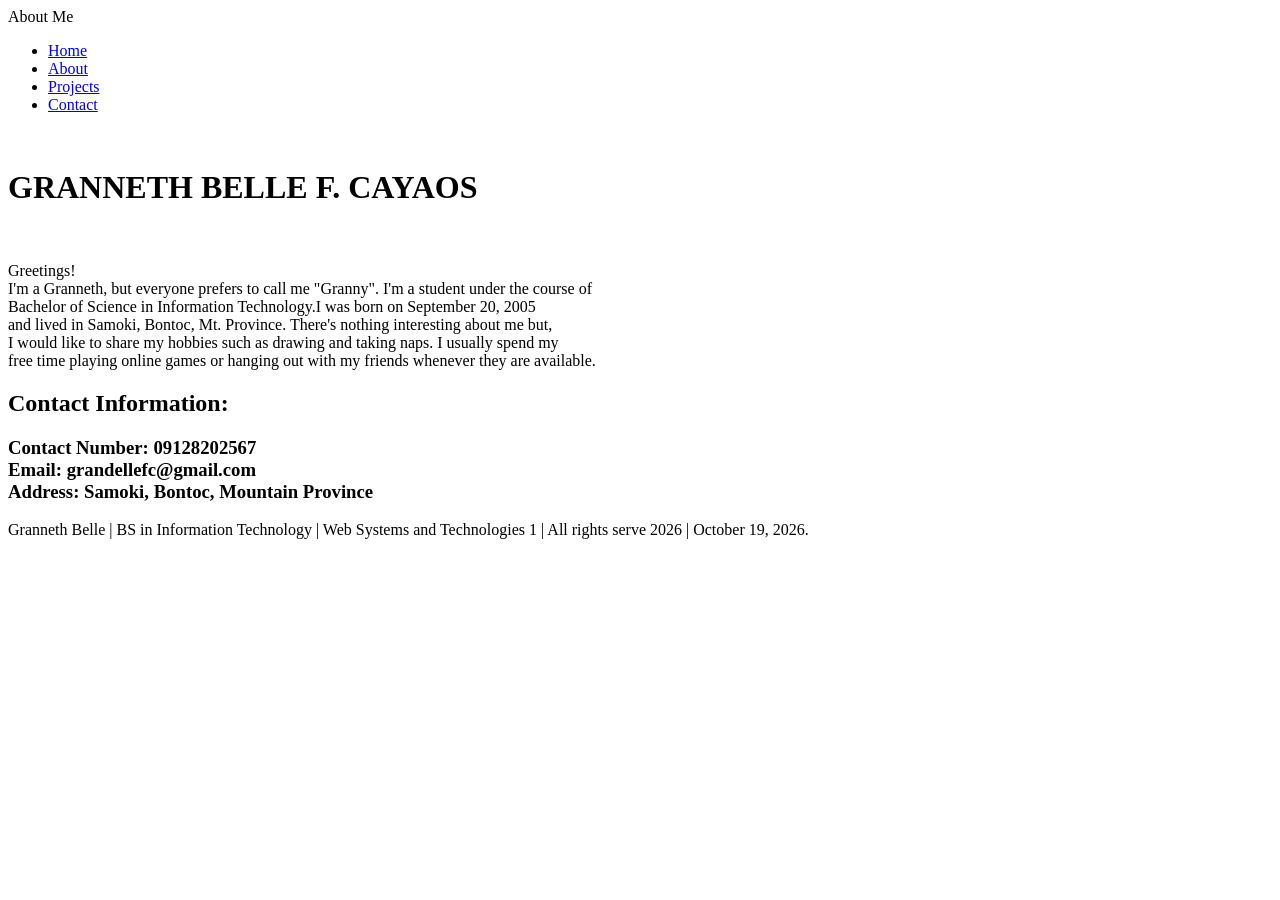
==== about.html @ 3c246092 "Add files via upload" ====
<!DOCTYPE html>
<html lang="en">
<head>
    <meta charset="UTF-8">
    <meta name="viewport" content="width=device-width, initial-scale=1.0">
    <title>Portfolio</title>
    <link rel="stylesheet" href="CSS/about.css"> <!--link to my css-->
</head>
<body>
    <main>
        <header>
        <div class="Logo">
            <span>About Me</span>
        </div>
        <nav class="navigation">
            <ul>
                <li><a href="profile.html">Home</a></li>
                <li><a href="about.html">About</a></li>
                <li><a href="projects.html">Projects</a></li>
                <li><a href="contact.html">Contact</a></li>
            </ul>
        </nav>
    </header>

        <img src="Images/1742978425971.jpg" alt="">
        <h1>GRANNETH BELLE F. CAYAOS</h1><br>

        <p>Greetings! <br> <!--Short info about self-->
            I'm a Granneth, but everyone prefers to call me "Granny". I'm a student under the course of <br>
            Bachelor of Science in Information Technology.I was born on September 20, 2005 <br> and lived in 
            Samoki, Bontoc, Mt. Province. There's nothing interesting about me but,<br> I would like to share 
            my hobbies such as drawing and taking naps. I usually spend my <br> free time playing online games
            or hanging out with my friends whenever they are available.
        </p> 

        <div class="contact-info"> <!--contact info-->
            <h2 class="title"> Contact Information:</h2>
            <div class="details">
               <h3>
                Contact Number: 09128202567 <br>
                Email: grandellefc@gmail.com <br>
                Address: Samoki, Bontoc, Mountain Province <br>
            </h3> 
            </div>
        </div> 

    </main>
         <footer>
            Granneth Belle |
            BS in Information Technology |
            Web Systems and Technologies 1 |
            All rights serve 2026 |
            October 19, 2026.
        </footer>
    
</body>
</html>
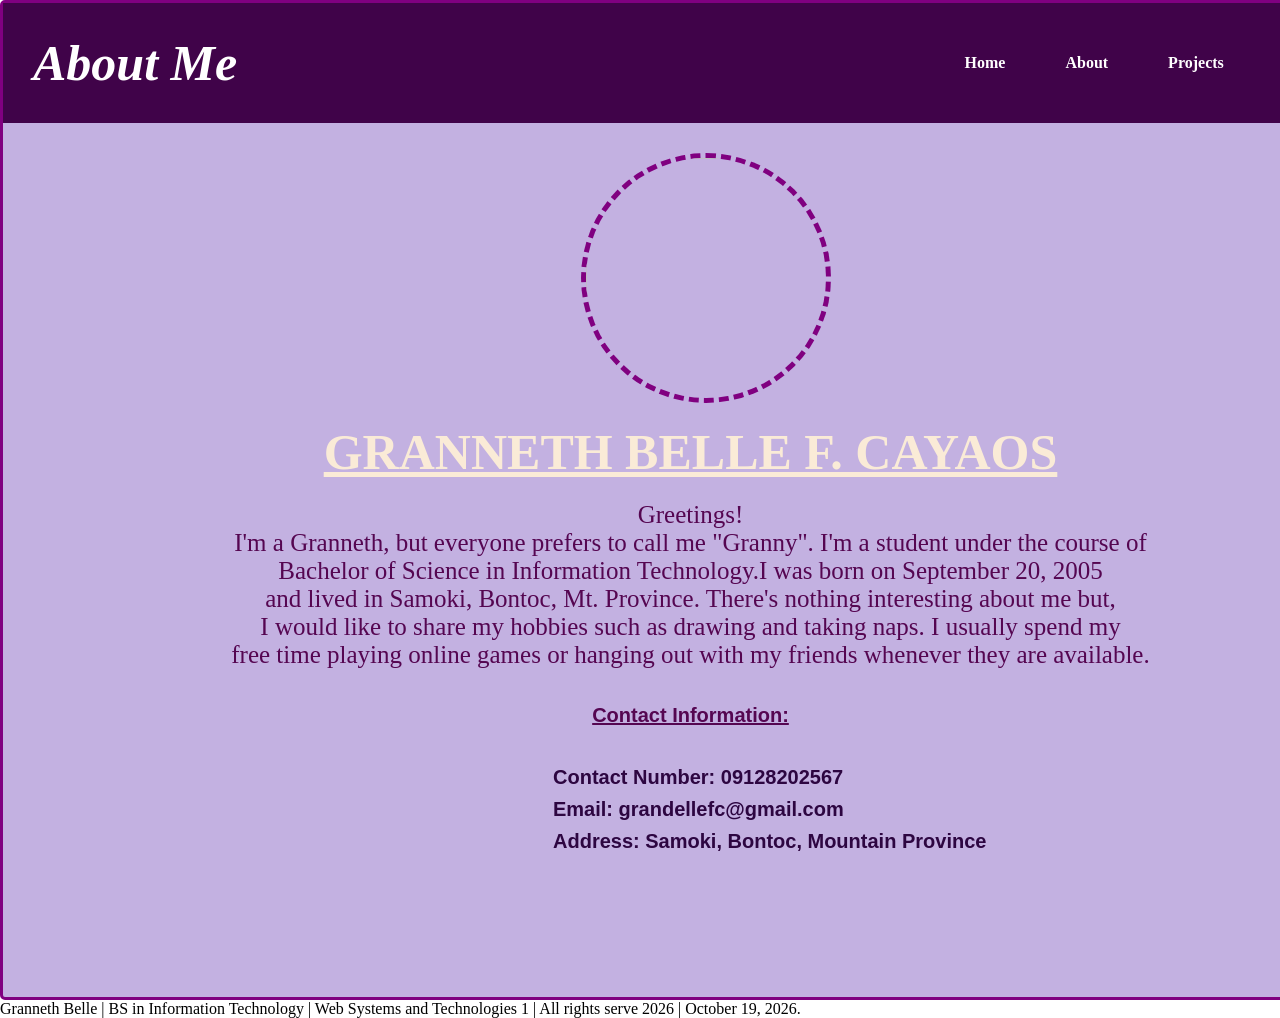
==== commit 5f73ba83: "Update about.html" ====
--- a/about.html
+++ b/about.html
@@ -4,7 +4,7 @@
     <meta charset="UTF-8">
     <meta name="viewport" content="width=device-width, initial-scale=1.0">
     <title>Portfolio</title>
-    <link rel="stylesheet" href="CSS/about.css"> <!--link to my css-->
+    <link rel="stylesheet" href="css/about.css"> <!--link to my css-->
 </head>
 <body>
     <main>
@@ -14,7 +14,7 @@
         </div>
         <nav class="navigation">
             <ul>
-                <li><a href="profile.html">Home</a></li>
+                <li><a href="index.html">Home</a></li>
                 <li><a href="about.html">About</a></li>
                 <li><a href="projects.html">Projects</a></li>
                 <li><a href="contact.html">Contact</a></li>
@@ -54,4 +54,4 @@
         </footer>
     
 </body>
-</html>+</html>
--- a/css/about.css
+++ b/css/about.css
@@ -0,0 +1,116 @@
+/*FORDA HEADER*/
+* {
+    margin: 0;
+    padding: 0;
+    box-sizing: border-box;
+}
+
+header {
+    display: flex;
+    justify-content: space-between;
+    align-items: center;
+    background-color: rgb(64, 3, 73);
+    padding: 10px 30px;
+    min-height: 120px;
+}
+
+.Logo {
+    display: flex;
+    align-items: center;
+    gap: 15px;
+    color: white;
+    font-size: 50px;
+    font-weight: bold;
+    font-style: italic;
+}
+.navigation ul {
+    display: flex;
+    align-items: center;
+    gap: 40px;
+
+    list-style: none;
+}
+
+.navigation a {
+    color: white;
+    text-decoration: none;
+    font-weight: bold;
+    padding: 10px;
+
+    transition: 0.3s;
+}
+
+.navigation a:hover {
+    color: gold;
+    text-shadow:
+        0 0 5px gold,
+        0 0 10px gold,
+        0 0 20px goldenrod;
+}
+ 
+
+/*Contents*/
+img{
+    border-radius: 150px;
+    border: 5px dashed purple;
+    width: 250px;
+    height: 250px;
+    margin-left: 42%; 
+    margin-top: 30px;
+}
+
+main{
+    border: 3px solid purple;
+    border-radius: 5px;
+    height: 1000px;
+    width: 1381px;
+    background: rgb(195, 177, 225);
+}
+
+h1{
+    text-align: center;
+    text-decoration: underline;
+    font-weight: 5px;
+    color: antiquewhite;
+    font-size: 50px;
+    line-height: 1px;
+    margin-top: 40px;   
+}  
+
+p{
+    text-align: center;
+    font-weight: lighter;
+    font-style: justify;
+    font-size: 25px;
+    color:rgb(85, 6, 81);
+    margin-top: 30px;
+}
+
+.contact-info{
+    font-family: 'Inter', 'Segoe UI', sans-serif;
+    color: rgb(45, 6, 65);
+    line-height: 1.6;
+}
+
+.contact-info span{
+    font-weight: 500;
+}
+
+h2{
+    text-align: center;
+    text-decoration: underline;
+    font-weight: 700;
+    font-style: justify;
+    font-size: 20px;
+    color:rgb(85, 6, 81);
+    margin-top: 30px;
+}
+
+h3{
+    margin-left: 40%;
+    margin-top: 30px;
+    text-align: justify;
+    font-size: 20px;
+    color:rgb(45, 6, 65); 
+}
+
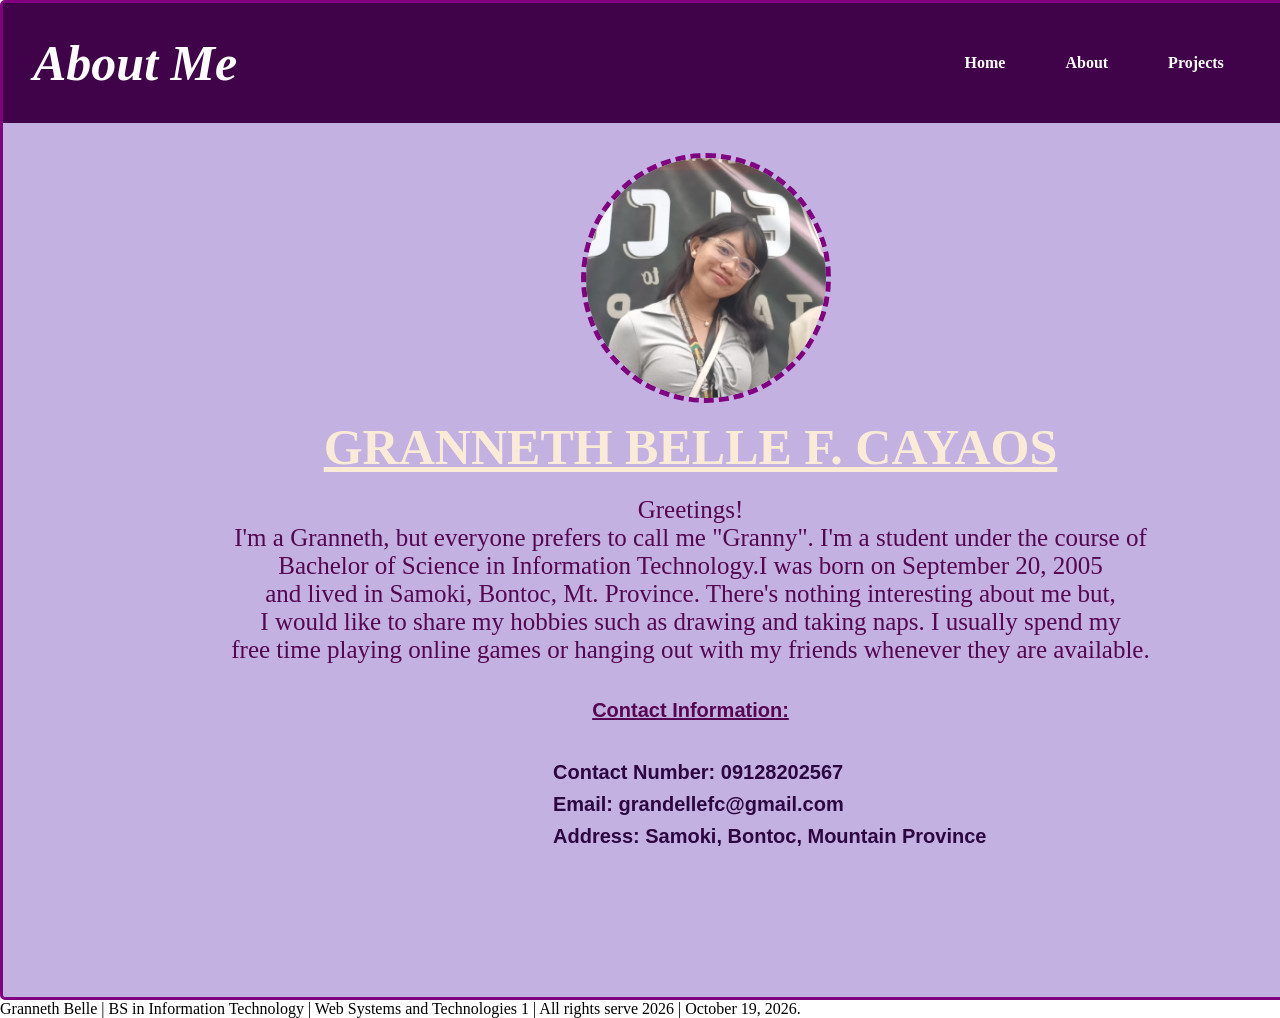
==== commit 73043790: "Update about.html" ====
--- a/about.html
+++ b/about.html
@@ -22,7 +22,7 @@
         </nav>
     </header>
 
-        <img src="Images/1742978425971.jpg" alt="">
+        <img src="images/1742978425971.jpg" alt="">
         <h1>GRANNETH BELLE F. CAYAOS</h1><br>
 
         <p>Greetings! <br> <!--Short info about self-->
